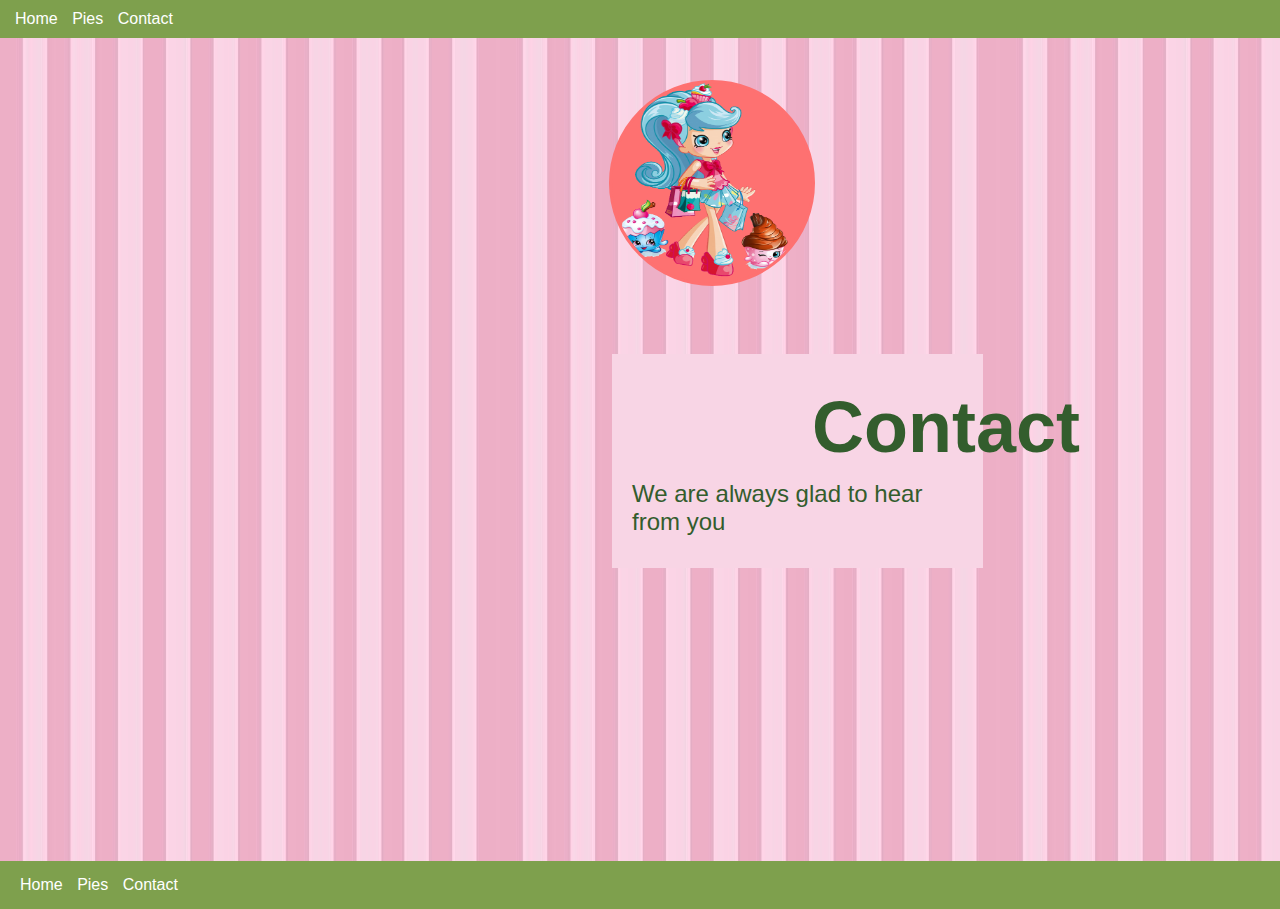
==== contact.html @ 767651ad "added the pies" ====
<!DOCTYPE html>
<html lang="en">
<head>
  <meta charset="UTF-8">
  <meta http-equiv="X-UA-Compatible" content="IE=edge">
  <meta name="viewport" content="width=device-width, initial-scale=1.0">
  <title>Contact | Pie Shop</title>
  <link rel="stylesheet" href="site.css" type="text/css">
</head>
<body>
  <header>
    <nav>
      <ul>
        <li><a href="/">Home</a></li>
        <li><a href="pies.html">Pies</a></li>
        <li><a href="contact.html">Contact</a></li>
      </ul>
    </nav>
  </header>
  <main>
    <div class="contact">
      <aside><img src="/images/logo-girl.png" alt="The Pie Shop"></aside>

      <article>

          <div class="sub-title contact-email">
            <h1>Contact</h1>
            <p>
              We are always glad to hear from you
            </p>
            <p>
              <!-- <a href="mailto:rubinaramesh1973@gmail.com?subject=Interested%20in%20pies">Send us an email</a> to let us know how we can help make your occasion special. -->
            </p>

            
          </div>
      
    </article>


    </div>
    
  </main>
  <footer>
    <nav>
      <ul>
        <li><a href="/">Home</a></li>
        <li><a href="pies.html">Pies</a></li>
        <li><a href="contact.html">Contact</a></li>
      </ul>
    </nav>
  </footer>
</body>
</html>
---- site.css ----
*{
  margin: 0;
}

html, body {
  height: 100%;
}

body {
  font-family: Arial, Helvetica, sans-serif;
  background-color: #7ea04d;
  color: #fff;
}

p {
  margin: 0.5em 0 0.5em 0;
}

h1 
{
  font-size: 3em;
  color: #335d2d;
  margin-top: 12px;
  margin-bottom: 12px;
}

.banner {
  max-width: 100%;
}

.sub-title {
  background-color: #F8D5E5;
  color: #335d2d;
  font-size: 1.5em;
  padding: 20px;
}

aside img {
  height: 200px;
  width: 200px;
  border-radius: 50%;
  border: 3px #fe7171 solid;
  background-color: #fe7171;
}

header {
  display: block;
  position: fixed;
  top: 0;
  left: 0;
  width: 100%;
  background-color:#7ea04d;
  padding: 10px;
}

nav a:visited,
nav a:link {
  color: #fff;
  text-decoration: none;
}

nav > ul {
  display: inline;
  padding: 0;
}

nav > ul > li {
  list-style: none;
  display: inline-block;
  margin: 0 5px 0 5px;
}

main {
  display: block;
  background-image: url('/images/background-image.jpg');
  padding-top: 3em;
  padding-bottom: 3em;
  min-height: 85%;
}

.contact {
  position: relative;
  left: 460px;
  align-items: center;
}

.contact-email {
  position: relative;
  left: 120px;
}

.contact-email h1 {
  position: relative;
  left: 180px;
}

.pie img{
  height: 200px;
  width: 300px;
}

footer {
  padding: 15px;
}

aside, 
article {
  padding: 2em;
}

aside 
{
  text-align: center;
}

article {
  width: 75%;
}

.columns {
  display: flex;
}


/* Pies */

.pie {
  width: 300px;
  padding: 10px;
  margin: 10px;
  background-color: #7ea04d;
  border: solid 3px #fe7171;
  border-radius: 5%;

}

.pie img {
  width: 100%;
  border-radius: 5%;
}

.pie .title {
  font-weight: bold;
  
}

.pie .columns {
  width: 100%;
}

.pie .price {
  text-align: right;
}

.pie .columns div {
  width: 50%;
}

.pie button {
  background-color: #fe7171;
  color: white;
  padding: 10px;
  border: 1px solid #335d2d;
  border-radius: 30px;
}

@media screen and (min-width: 768px) {
  main {
    display: flex;
  }
  aside {
    margin-left: 2%;
  }
  .columns-desktop {
    display: flex;
  }
}
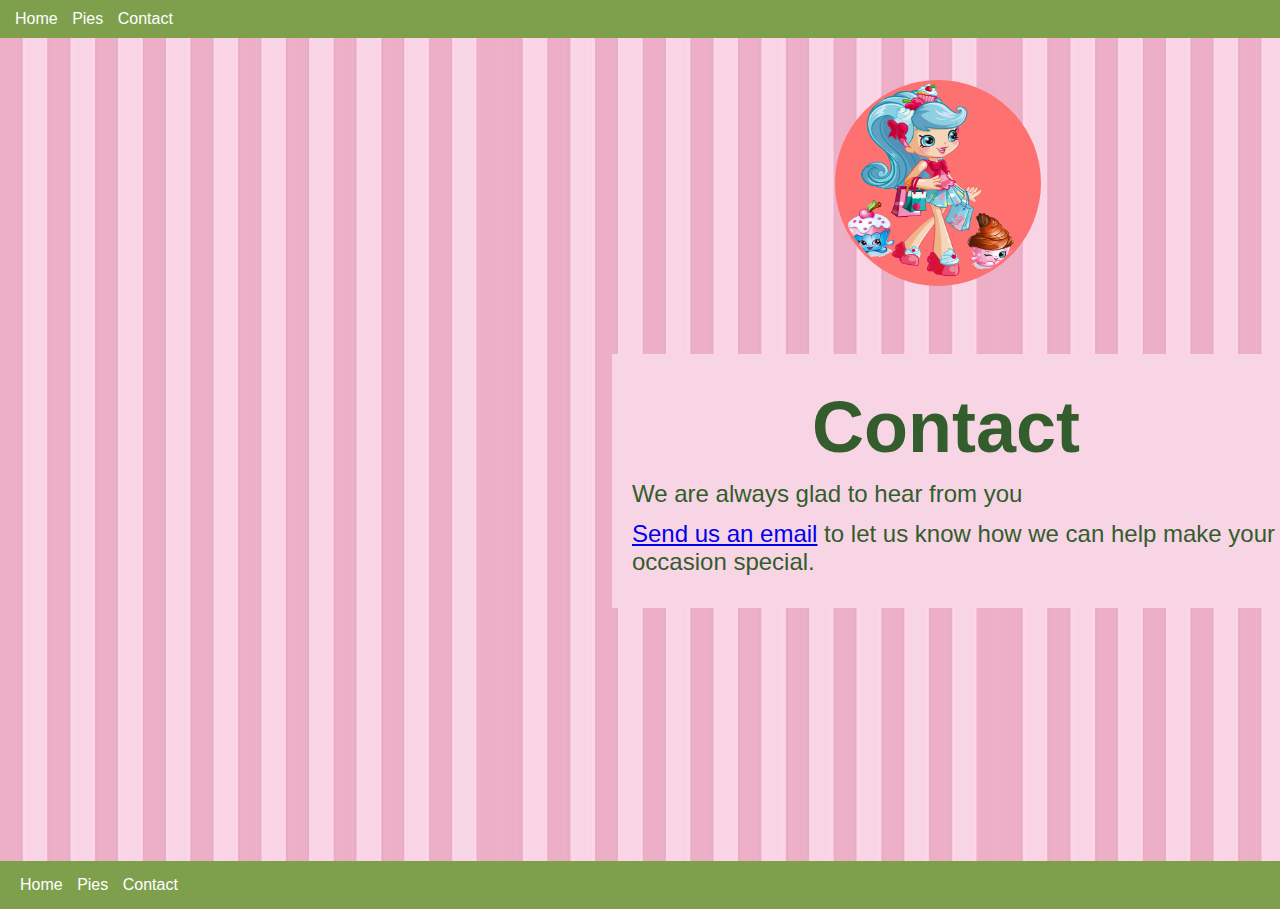
==== commit 33e7b787: "corrected file links" ====
--- a/contact.html
+++ b/contact.html
@@ -12,14 +12,14 @@
     <nav>
       <ul>
         <li><a href="/">Home</a></li>
-        <li><a href="pies.html">Pies</a></li>
-        <li><a href="contact.html">Contact</a></li>
+        <li><a href="./pies.html">Pies</a></li>
+        <li><a href="./contact.html">Contact</a></li>
       </ul>
     </nav>
   </header>
   <main>
     <div class="contact">
-      <aside><img src="/images/logo-girl.png" alt="The Pie Shop"></aside>
+      <aside><img src="./images/logo-girl.png" alt="The Pie Shop"></aside>
 
       <article>
 
@@ -29,7 +29,7 @@
               We are always glad to hear from you
             </p>
             <p>
-              <!-- <a href="mailto:rubinaramesh1973@gmail.com?subject=Interested%20in%20pies">Send us an email</a> to let us know how we can help make your occasion special. -->
+              <a href="mailto:rubinaramesh1973@gmail.com?subject=Interested%20in%20pies">Send us an email</a> to let us know how we can help make your occasion special.
             </p>
 
             
@@ -45,8 +45,8 @@
     <nav>
       <ul>
         <li><a href="/">Home</a></li>
-        <li><a href="pies.html">Pies</a></li>
-        <li><a href="contact.html">Contact</a></li>
+        <li><a href="./pies.html">Pies</a></li>
+        <li><a href="./contact.html">Contact</a></li>
       </ul>
     </nav>
   </footer>
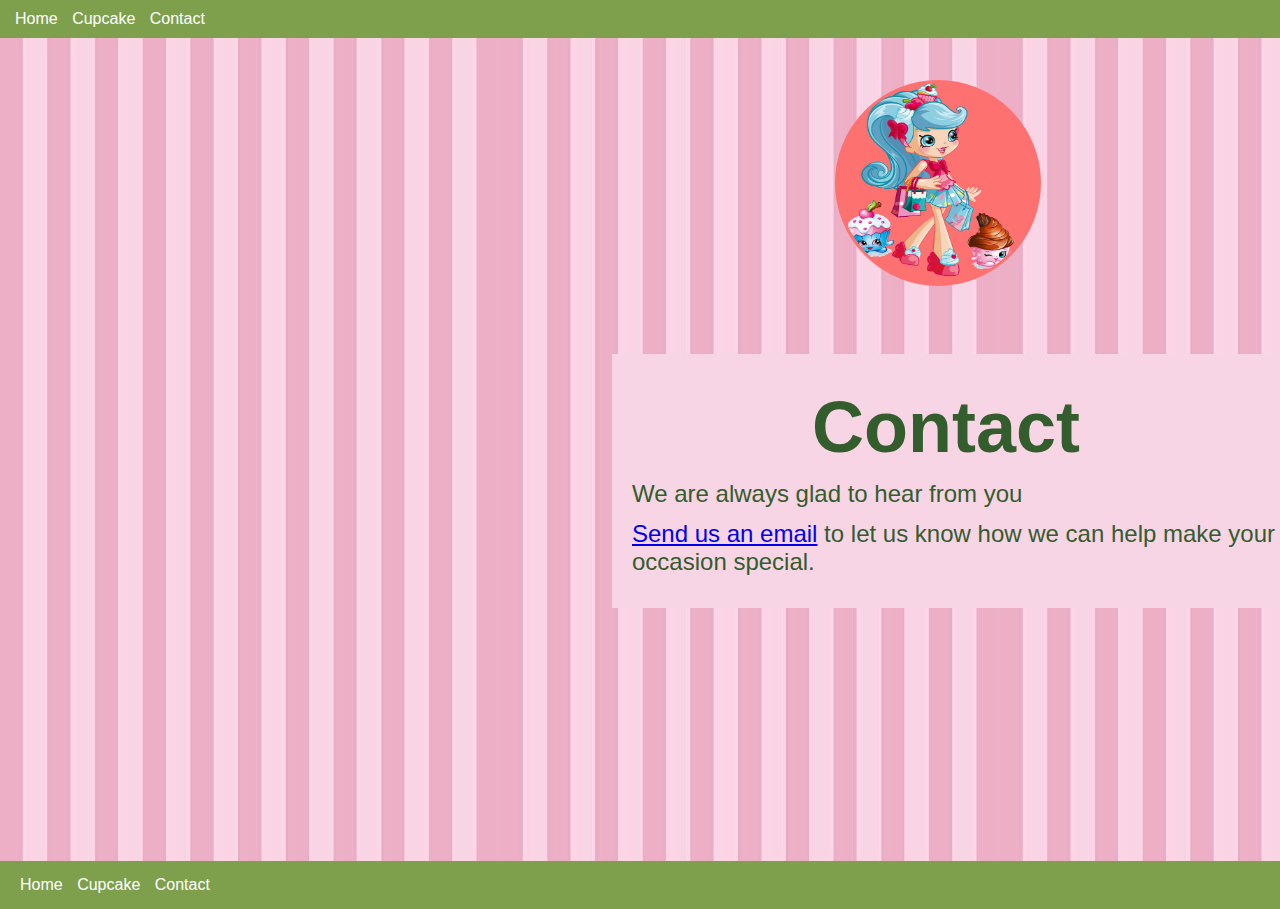
==== commit 6d981ee3: "changed all pies to cupcakes" ====
--- a/contact.html
+++ b/contact.html
@@ -4,15 +4,15 @@
   <meta charset="UTF-8">
   <meta http-equiv="X-UA-Compatible" content="IE=edge">
   <meta name="viewport" content="width=device-width, initial-scale=1.0">
-  <title>Contact | Pie Shop</title>
+  <title>Contact | Cupcake Shop</title>
   <link rel="stylesheet" href="site.css" type="text/css">
 </head>
 <body>
   <header>
     <nav>
       <ul>
-        <li><a href="/">Home</a></li>
-        <li><a href="./pies.html">Pies</a></li>
+        <li><a href="./">Home</a></li>
+        <li><a href="./cupcake.html">Cupcake</a></li>
         <li><a href="./contact.html">Contact</a></li>
       </ul>
     </nav>
@@ -29,7 +29,7 @@
               We are always glad to hear from you
             </p>
             <p>
-              <a href="mailto:rubinaramesh1973@gmail.com?subject=Interested%20in%20pies">Send us an email</a> to let us know how we can help make your occasion special.
+              <a href="mailto:rubinaramesh1973@gmail.com?subject=Interested%20in%20cupcake">Send us an email</a> to let us know how we can help make your occasion special.
             </p>
 
             
@@ -44,8 +44,8 @@
   <footer>
     <nav>
       <ul>
-        <li><a href="/">Home</a></li>
-        <li><a href="./pies.html">Pies</a></li>
+        <li><a href="./">Home</a></li>
+        <li><a href="./cupcake.html">Cupcake</a></li>
         <li><a href="./contact.html">Contact</a></li>
       </ul>
     </nav>
--- a/site.css
+++ b/site.css
@@ -72,7 +72,7 @@
 
 main {
   display: block;
-  background-image: url('/images/background-image.jpg');
+  background-image: url("./background-image.jpg");
   padding-top: 3em;
   padding-bottom: 3em;
   min-height: 85%;
